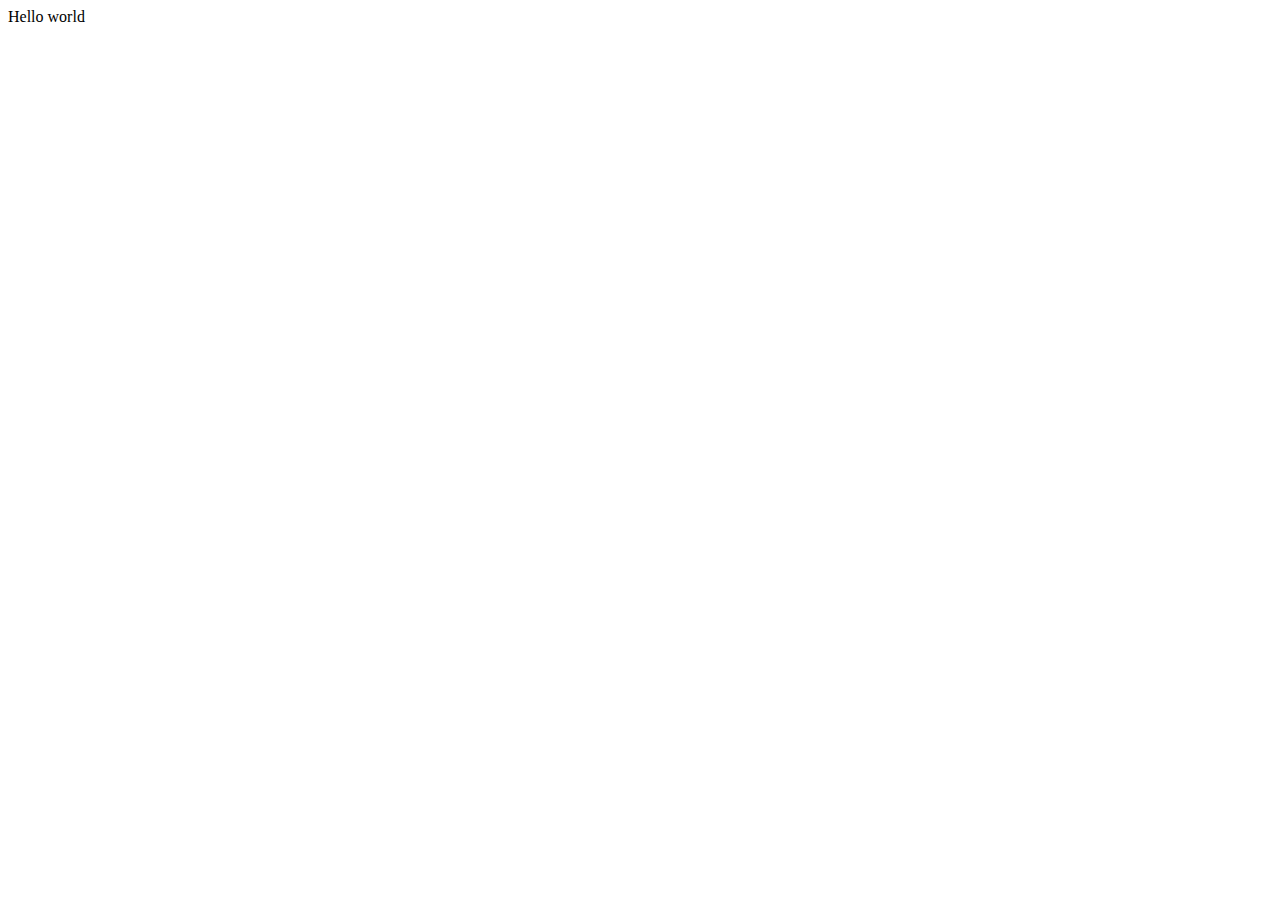
==== index.html @ 7c9a2961 "Initial commit" ====
<!DOCTYPE html>
<html>
  <head>
    <meta charset="utf-8">
    <meta name="viewport" content="width=device-width">
    <title>replit</title>
    <link href="style.css" rel="stylesheet" type="text/css" />
  </head>
  <body>
    Hello world
    <script src="script.js"></script>
  </body>
</html>
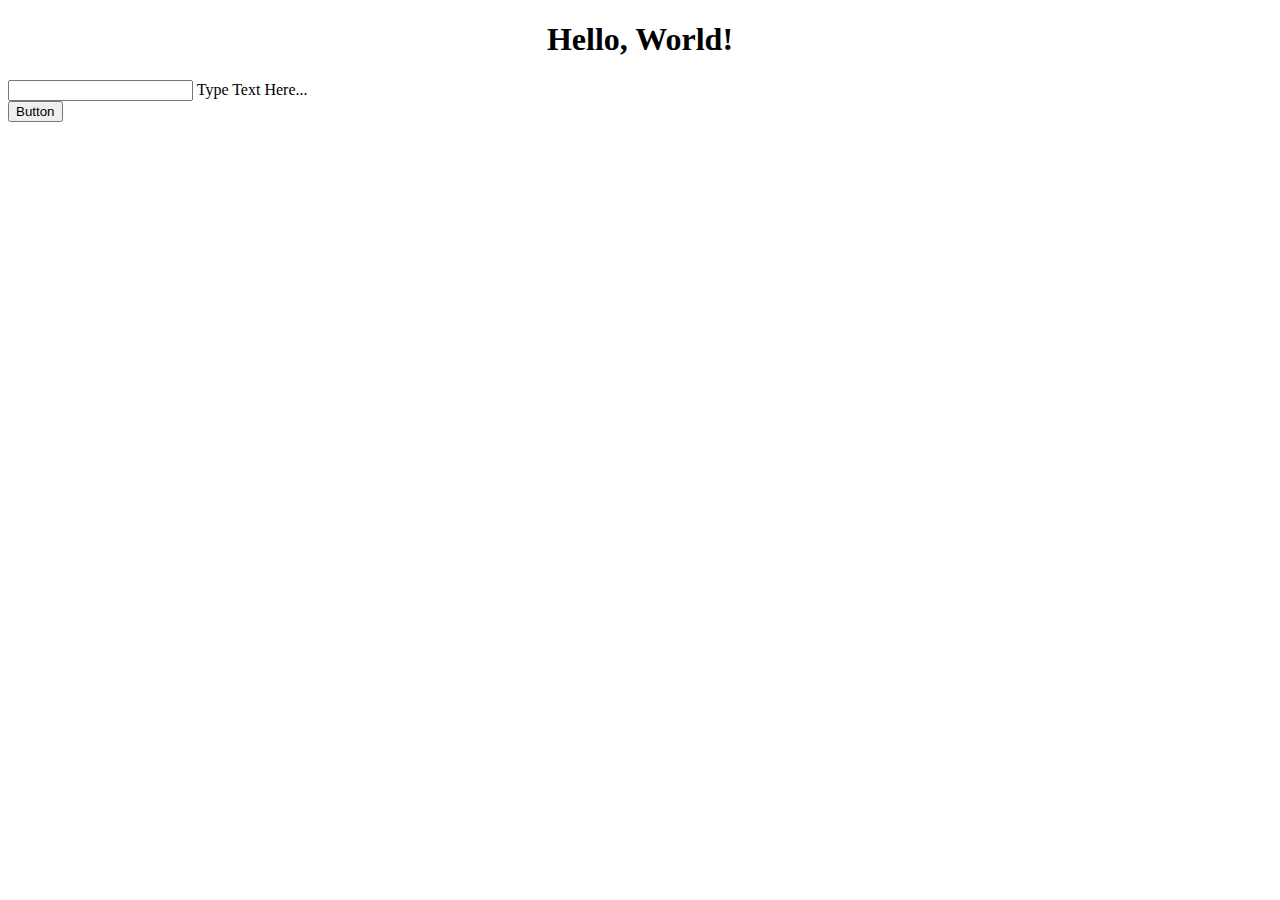
==== commit 8910f57a: "Added a text field and button." ====
--- a/index.html
+++ b/index.html
@@ -1,13 +1,32 @@
 <!DOCTYPE html>
-<html>
+<!-- Cristiano | ICS2O-Unit1-05-HTML | February 28th 2022 -->
+<html lang="en-US">
   <head>
     <meta charset="utf-8">
-    <meta name="viewport" content="width=device-width">
-    <title>replit</title>
-    <link href="style.css" rel="stylesheet" type="text/css" />
+    <meta name="description" content="Test site for ICS2O">
+    <meta name="keywords" content="mths, ICS2O">
+    <meta name="author" content="Cristiano Sellitto">
+    <meta name="viewport" content="width=device-width, initial-scale=1.0">
+    <link href="style.css" rel="stylesheet" type="text/css"/>
+    <link rel="stylesheet" href="https://fonts.googleapis.com/icon?family=Material+Icons">
+    <link rel="stylesheet" href="https://code.getmdl.io/1.3.0/material.red-pink.min.css"/>
+    <title>Title Here</title>
   </head>
   <body>
-    Hello world
-    <script src="script.js"></script>
+    <script defer src="https://code.getmdl.io/1.3.0/material.min.js"></script>
+    <h1 style="text-align:center">
+      Hello, World!
+    </h1>
+    <!-- Simple Textfield -->
+    <form action="#">
+      <div class="mdl-textfield mdl-js-textfield">
+        <input class="mdl-textfield__input" type="text" id="sample1">
+        <label class="mdl-textfield__label" for="sample1">Type Text Here...</label>
+      </div>
+    </form>
+    <!-- Colored raised button -->
+    <button class="mdl-button mdl-js-button mdl-button--raised mdl-button--colored">
+      Button
+    </button>
   </body>
-</html>+</html>
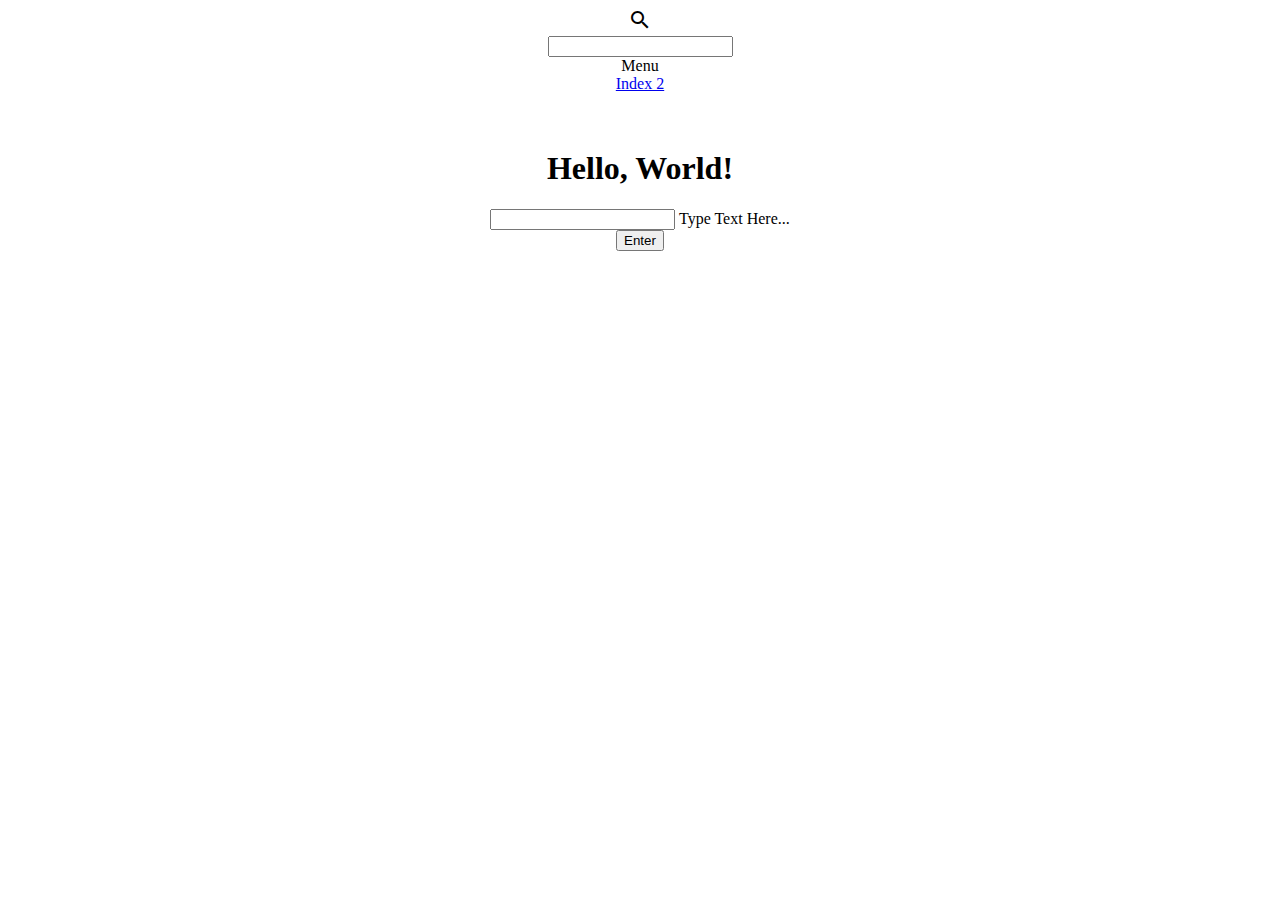
==== commit 58f370a9: "]" ====
--- a/index.html
+++ b/index.html
@@ -7,14 +7,47 @@
     <meta name="keywords" content="mths, ICS2O">
     <meta name="author" content="Cristiano Sellitto">
     <meta name="viewport" content="width=device-width, initial-scale=1.0">
-    <link href="style.css" rel="stylesheet" type="text/css"/>
+    <link href="./css/style.css" rel="stylesheet" type="text/css"/>
     <link rel="stylesheet" href="https://fonts.googleapis.com/icon?family=Material+Icons">
     <link rel="stylesheet" href="https://code.getmdl.io/1.3.0/material.red-pink.min.css"/>
-    <title>Title Here</title>
+    <link href="style.css" rel="stylesheet" type="text/css"/>
+    <title>My Site</title>
   </head>
   <body>
-    <script defer src="https://code.getmdl.io/1.3.0/material.min.js"></script>
-    <h1 style="text-align:center">
+  <script defer src="https://code.getmdl.io/1.3.0/material.min.js"></script>
+  <!-- The drawer is always open in large screens. The header    
+  is always shown,
+  even in small screens. -->
+    <div class="mdl-layout mdl-js-layout mdl-layout--fixed-drawer
+                mdl-layout--fixed-header">
+      <header class="mdl-layout__header">
+        <div class="mdl-layout__header-row">
+          <div class="mdl-layout-spacer"></div>
+          <div class="mdl-textfield mdl-js-textfield mdl-textfield--expandable
+                  mdl-textfield--floating-label mdl-textfield--align-right">
+            <label class="mdl-button mdl-js-button mdl-button--icon"
+                   for="fixed-header-drawer-exp">
+              <i class="material-icons">search</i>
+            </label>
+            <div class="mdl-textfield__expandable-holder">
+              <input class="mdl-textfield__input" type="text" name="sample" id="fixed-header-drawer-exp">
+            </div>
+          </div>
+        </div>
+      </header>
+      <div class="mdl-layout__drawer">
+        <span class="mdl-layout-title">Menu</span>
+        <nav class="mdl-navigation">
+          <a class="mdl-navigation__link" href="./index2.html">Index 2</a>
+        </nav>
+      </div>
+      <main class="mdl-layout__content">
+        <div class="page-content"><!-- Your content goes here -->    </div>
+      </main>
+    </div>
+    <br>
+    <br>
+    <h1>
       Hello, World!
     </h1>
     <!-- Simple Textfield -->
@@ -24,9 +57,9 @@
         <label class="mdl-textfield__label" for="sample1">Type Text Here...</label>
       </div>
     </form>
-    <!-- Colored raised button -->
-    <button class="mdl-button mdl-js-button mdl-button--raised mdl-button--colored">
-      Button
+    <!-- Accent-colored raised button with ripple -->
+    <button class="mdl-button mdl-js-button mdl-button--raised       mdl-js-ripple-effect mdl-button--accent">
+      Enter
     </button>
   </body>
 </html>
--- a/css/style.css
+++ b/css/style.css
@@ -0,0 +1,5 @@
+/* Cristiano | ICS2O-Unit1-05-HTML | February 28th 2022 */
+
+body {
+  text-align: center;
+}
